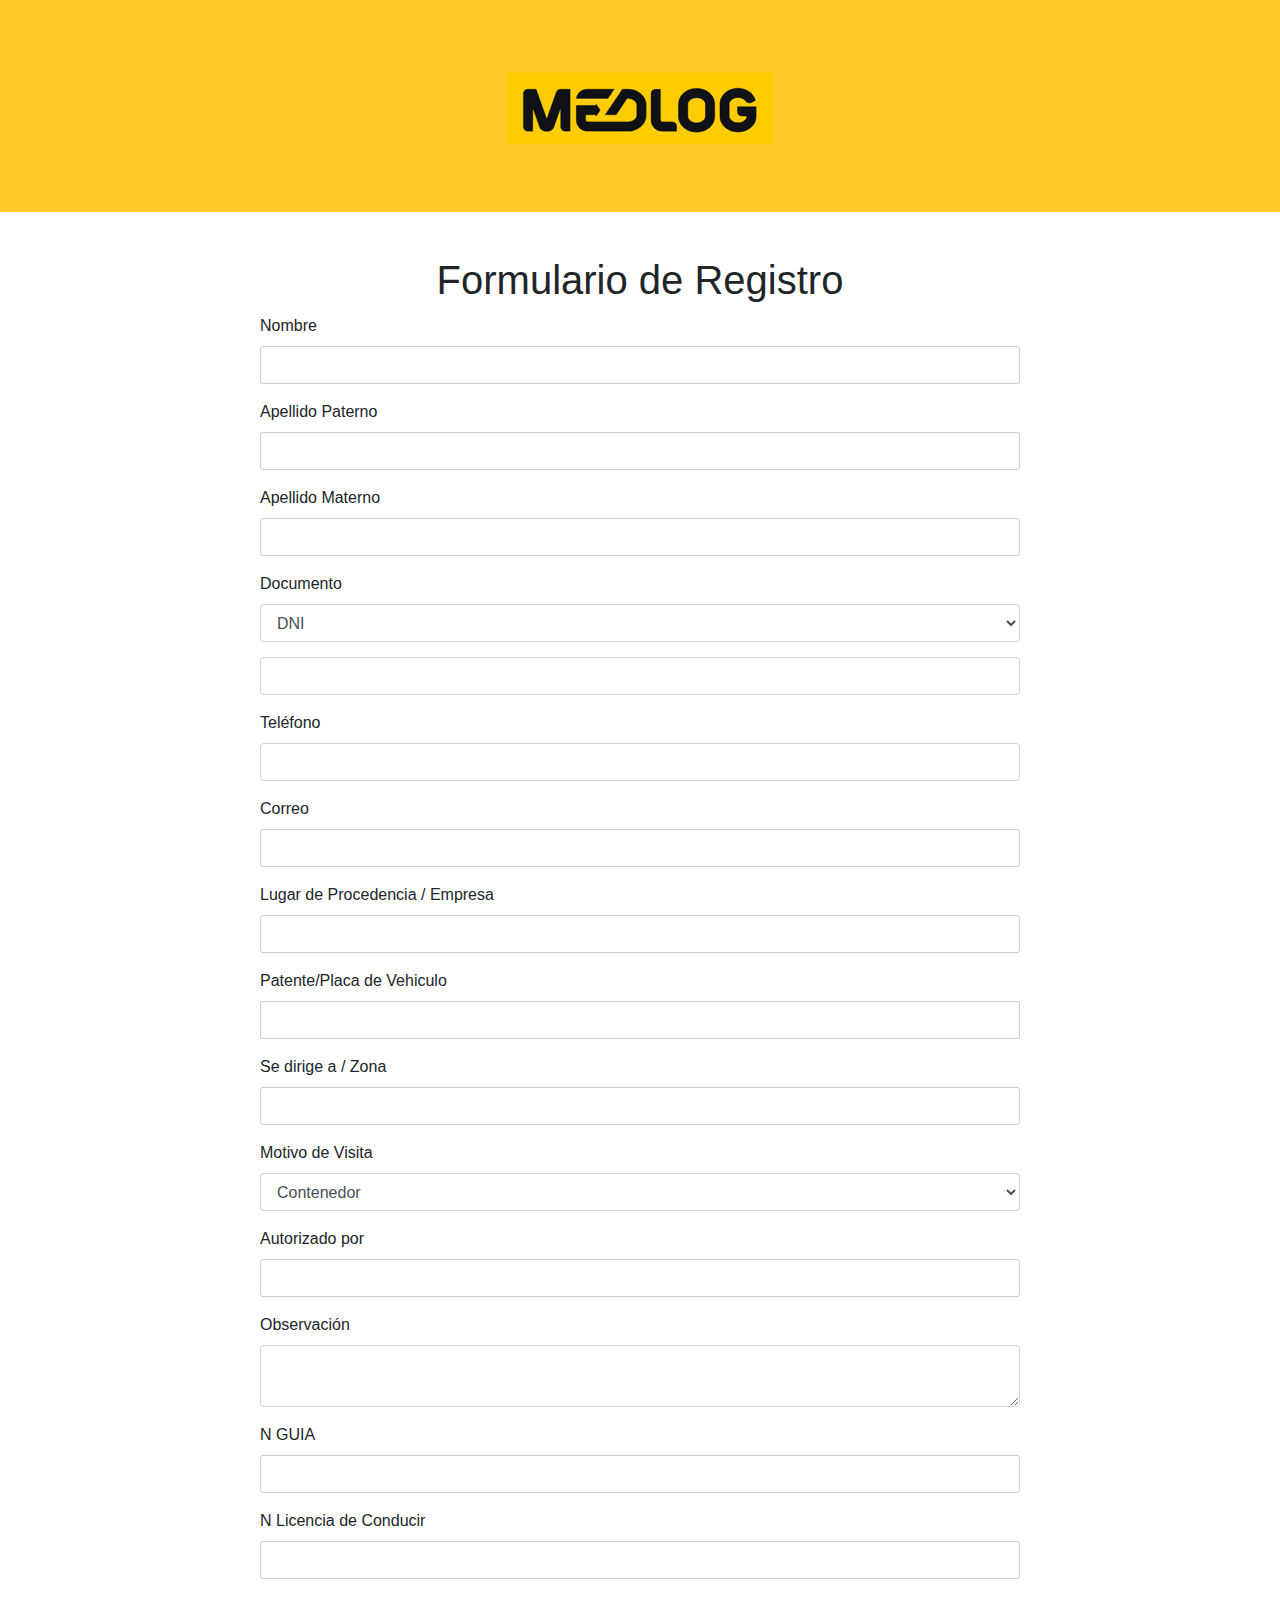
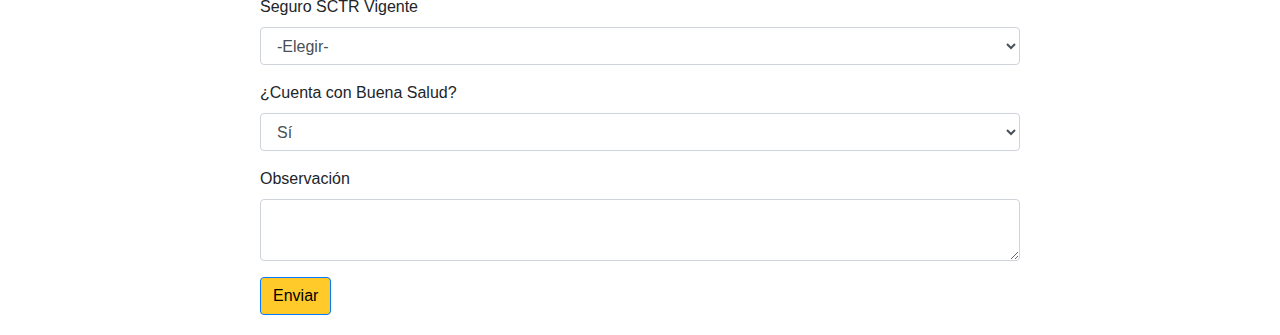
==== index.html @ 1397a605 "Update and rename formulario.html to index.html" ====
<!DOCTYPE html>
<html lang="es">
<head>
    <meta charset="UTF-8">
    <meta name="viewport" content="width=device-width, initial-scale=1.0">
    <link rel="stylesheet" href="https://maxcdn.bootstrapcdn.com/bootstrap/4.5.2/css/bootstrap.min.css">
    <script src="https://ajax.googleapis.com/ajax/libs/jquery/3.5.1/jquery.min.js"></script>
    <script src="https://cdnjs.cloudflare.com/ajax/libs/popper.js/1.16.0/umd/popper.min.js"></script>
    <script src="https://maxcdn.bootstrapcdn.com/bootstrap/4.5.2/js/bootstrap.min.js"></script>
    <link rel="stylesheet" href="styles.css">
    <script src="script.js"></script>
    <title>Formulario de Registro</title>
</head>
<body>
    <header class="bg-primary text-white text-center py-3">
        <img src="logo.png" alt="Logo" class="img-fluid">
    </header>
    <div class="container mt-4">
        <h1 class="text-center">Formulario de Registro</h1>
        <form id="registroForm">
            <div class="form-group">
                <label for="nombre">Nombre</label>
                <input type="text" id="nombre" class="form-control" required>
            </div>
            
            <div class="form-group">
                <label for="apellidoPaterno">Apellido Paterno</label>
                <input type="text" id="apellidoPaterno" class="form-control" required>
            </div>
            
            <div class="form-group">
                <label for="apellidoMaterno">Apellido Materno</label>
                <input type="text" id="apellidoMaterno" class="form-control" required>
            </div>
            
            <div class="form-group">
                <label for="documento">Documento</label>
                <select id="documento" class="form-control" required>
                    <option value="DNI">DNI</option>
                    <option value="CE">CE</option>
                </select>
                <input type="number" id="documentoDni" class="form-control" required>
            </div>
            
            <div class="form-group">
                <label for="telefono">Teléfono</label>
                <input type="number" id="telefono" class="form-control" pattern="[0-9]+" required>
            </div>
            
            <div class="form-group">
                <label for="correo">Correo</label>
                <input type="email" id="correo" class="form-control" required>
            </div>
            
            <div class="form-group">
                <label for="procedencia">Lugar de Procedencia / Empresa</label>
                <input type="text" id="procedencia" class="form-control">
            </div>
            
            <div class="form-group">
                <label for="patente">Patente/Placa de Vehiculo</label>
                <input type="text" id="patente" class="form-control">
            </div>
            
            <div class="form-group">
                <label for="zona">Se dirige a / Zona</label>
                <input type="text" id="zona" class="form-control">
            </div>
            
            <div class="form-group">
                <label for="motivo">Motivo de Visita</label>
                <select id="motivo" class="form-control">
                    <option value="Contenedor">Contenedor</option>
                    <option value="Reunión">Reunión</option>
                    <option value="Proveedor">Proveedor</option>
                </select>
            </div>
            
            <div class="form-group">
                <label for="autorizado">Autorizado por</label>
                <input type="text" id="autorizado" class="form-control">
            </div>
            
            <div class="form-group">
                <label for="observacion">Observación</label>
                <textarea id="observacion" class="form-control"></textarea>
            </div>
            
            <div class="form-group">
                <label for="guia">N GUIA</label>
                <input type="text" id="guia" class="form-control">
            </div>
            
            <div class="form-group">
                <label for="licencia">N Licencia de Conducir</label>
                <input type="text" id="licencia" class="form-control">
            </div>
            
            <div class="form-group">
                <label for="seguro">Seguro SCTR Vigente</label>
                <select id="seguro" class="form-control" onchange="mostrarFechas()">
                    <option value="">-Elegir-</option> <!-- Opción por defecto -->
                    <option value="Si">Sí</option>
                    <option value="No">No</option>
                </select>
            </div>
            
            <div id="fechas" style="display: none;">
                <div class="form-group">
                    <label for="fechaInicio">Fecha Inicio</label>
                    <input type="date" id="fechaInicio" class="form-control">
                </div>
                
                <div class="form-group">
                    <label for="fechaFin">Fecha Fin</label>
                    <input type="date" id="fechaFin" class="form-control">
                </div>
            </div>
            
            <div class="form-group">
                <label for="salud">¿Cuenta con Buena Salud?</label>
                <select id="salud" class="form-control">
                    <option value="Si">Sí</option>
                    <option value="No">No</option>
                </select>
            </div>
            
            <div class="form-group">
                <label for="observacionSalud">Observación</label>
                <textarea id="observacionSalud" class="form-control"></textarea>
            </div>
            
            <button type="button" class="btn btn-primary" onclick="enviarFormulario()">Enviar</button>
        </form>
    </div>
    <div id="mensaje" class="mensaje"></div>
</body>
</html>
---- styles.css ----
body {
    font-family: Arial, sans-serif;
    margin: 0;
    padding: 0;
}
.bg-primary {
    background-color: #ffc107db !important;
}

.container {
    max-width: 800px;
    margin: 0 auto;
    padding: 20px;
}

h1 {
    text-align: center;
}

label {
    display: block;
    margin-top: 10px;
}

input[type="text"],
input[type="tel"],
input[type="email"],
textarea,
select {
    width: 100%;
    padding: 10px;
    margin-top: 5px;
    margin-bottom: 15px;
    border: 1px solid #ccc;
    border-radius: 3px;
}

.btn-primary {
    background-color: #ffc107db;
    color: black;
}

.mensaje {
    display: none;
    background-color: #4CAF50;
    color: white;
    text-align: center;
    padding: 10px;
    position: fixed;
    top: 0;
    left: 50%;
    transform: translateX(-50%);
    width: 300px;
    z-index: 1;
}
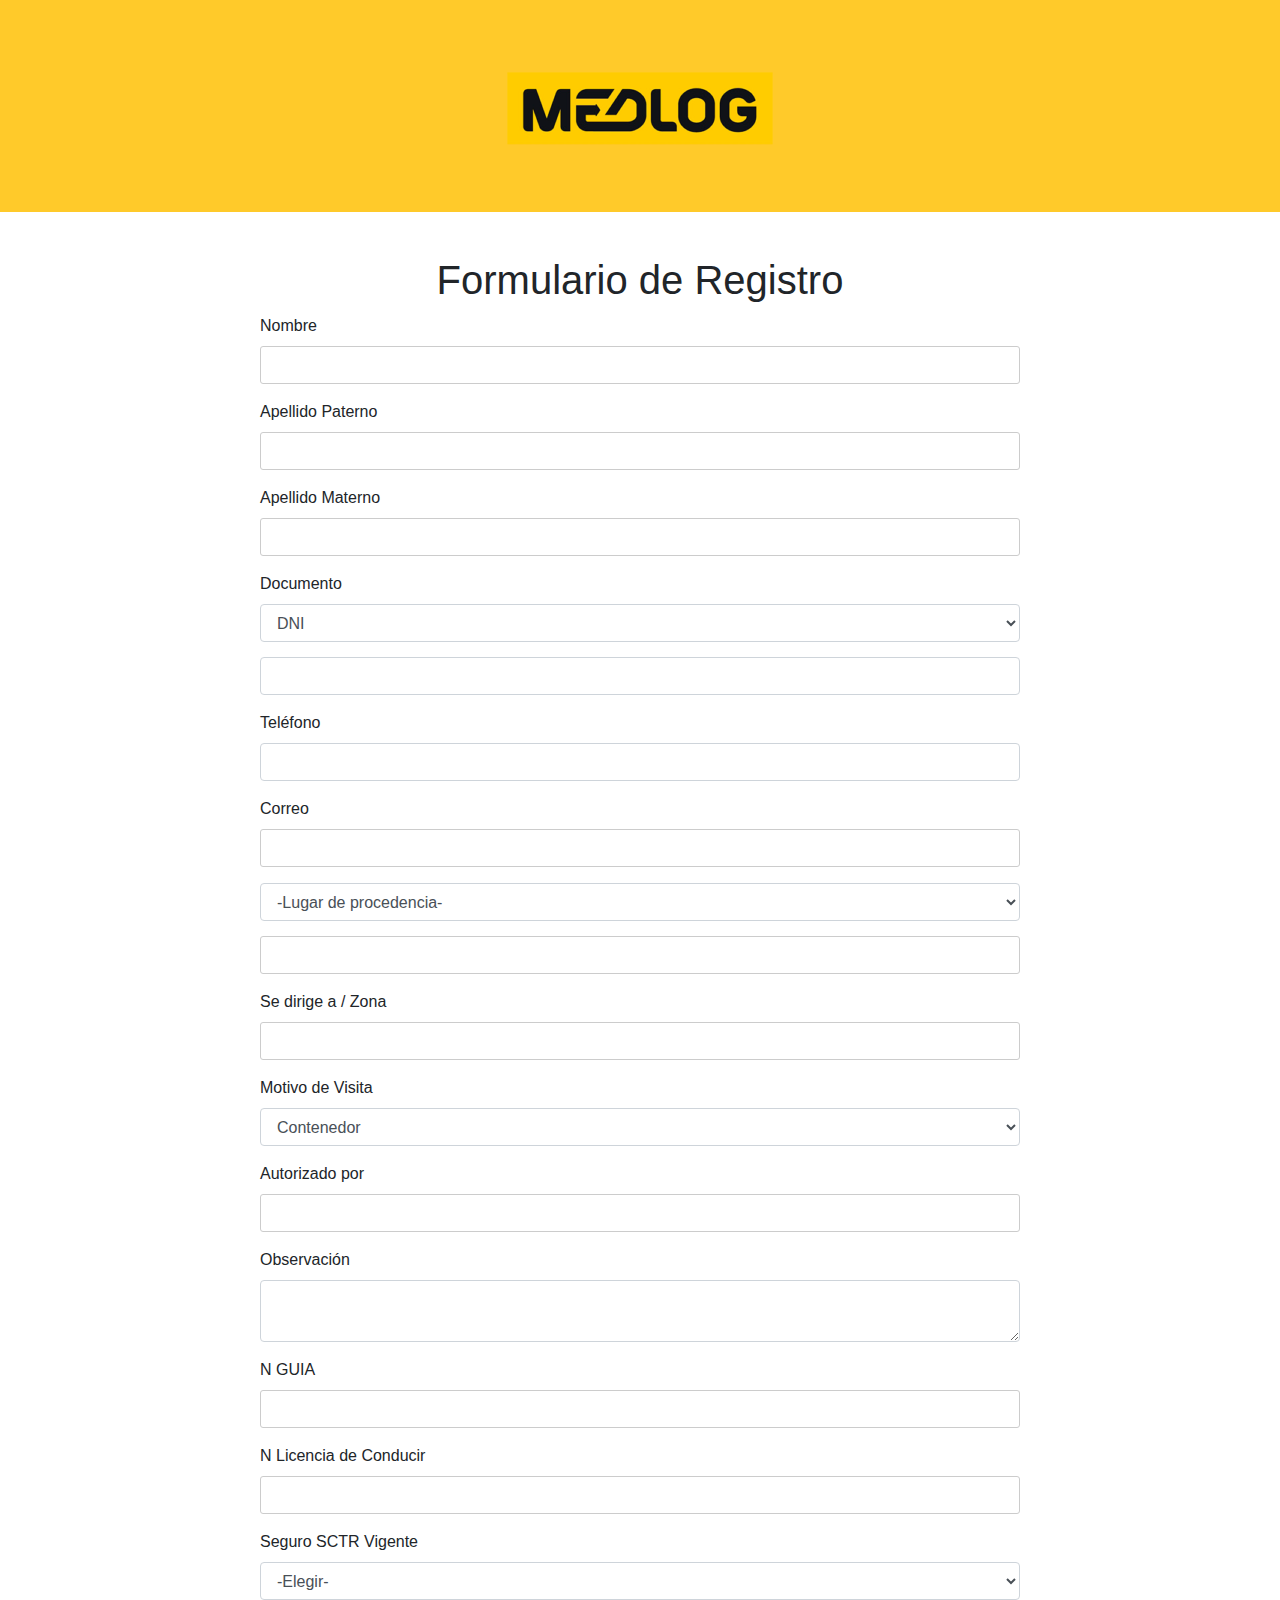
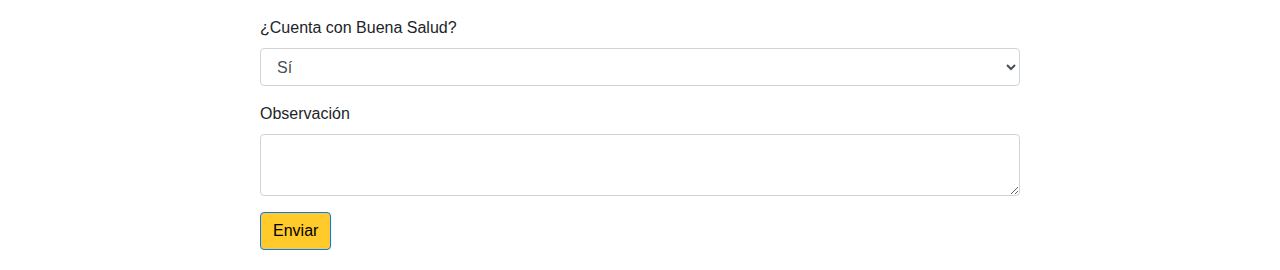
==== commit dc993f99: "Update index.html" ====
--- a/index.html
+++ b/index.html
@@ -53,14 +53,16 @@
             </div>
             
             <div class="form-group">
-                <label for="procedencia">Lugar de Procedencia / Empresa</label>
+                <select id="procedencia" class="form-control">
+                    <option value="Lugar">-Lugar de procedencia-</option>
+                    <option value="Cliente">Cliente</option>
+                    <option value="Proveedor">Proveedor</option>
+                    <option value="Visita">Visita</option>
+                </select>
                 <input type="text" id="procedencia" class="form-control">
             </div>
             
-            <div class="form-group">
-                <label for="patente">Patente/Placa de Vehiculo</label>
-                <input type="text" id="patente" class="form-control">
-            </div>
+            
             
             <div class="form-group">
                 <label for="zona">Se dirige a / Zona</label>
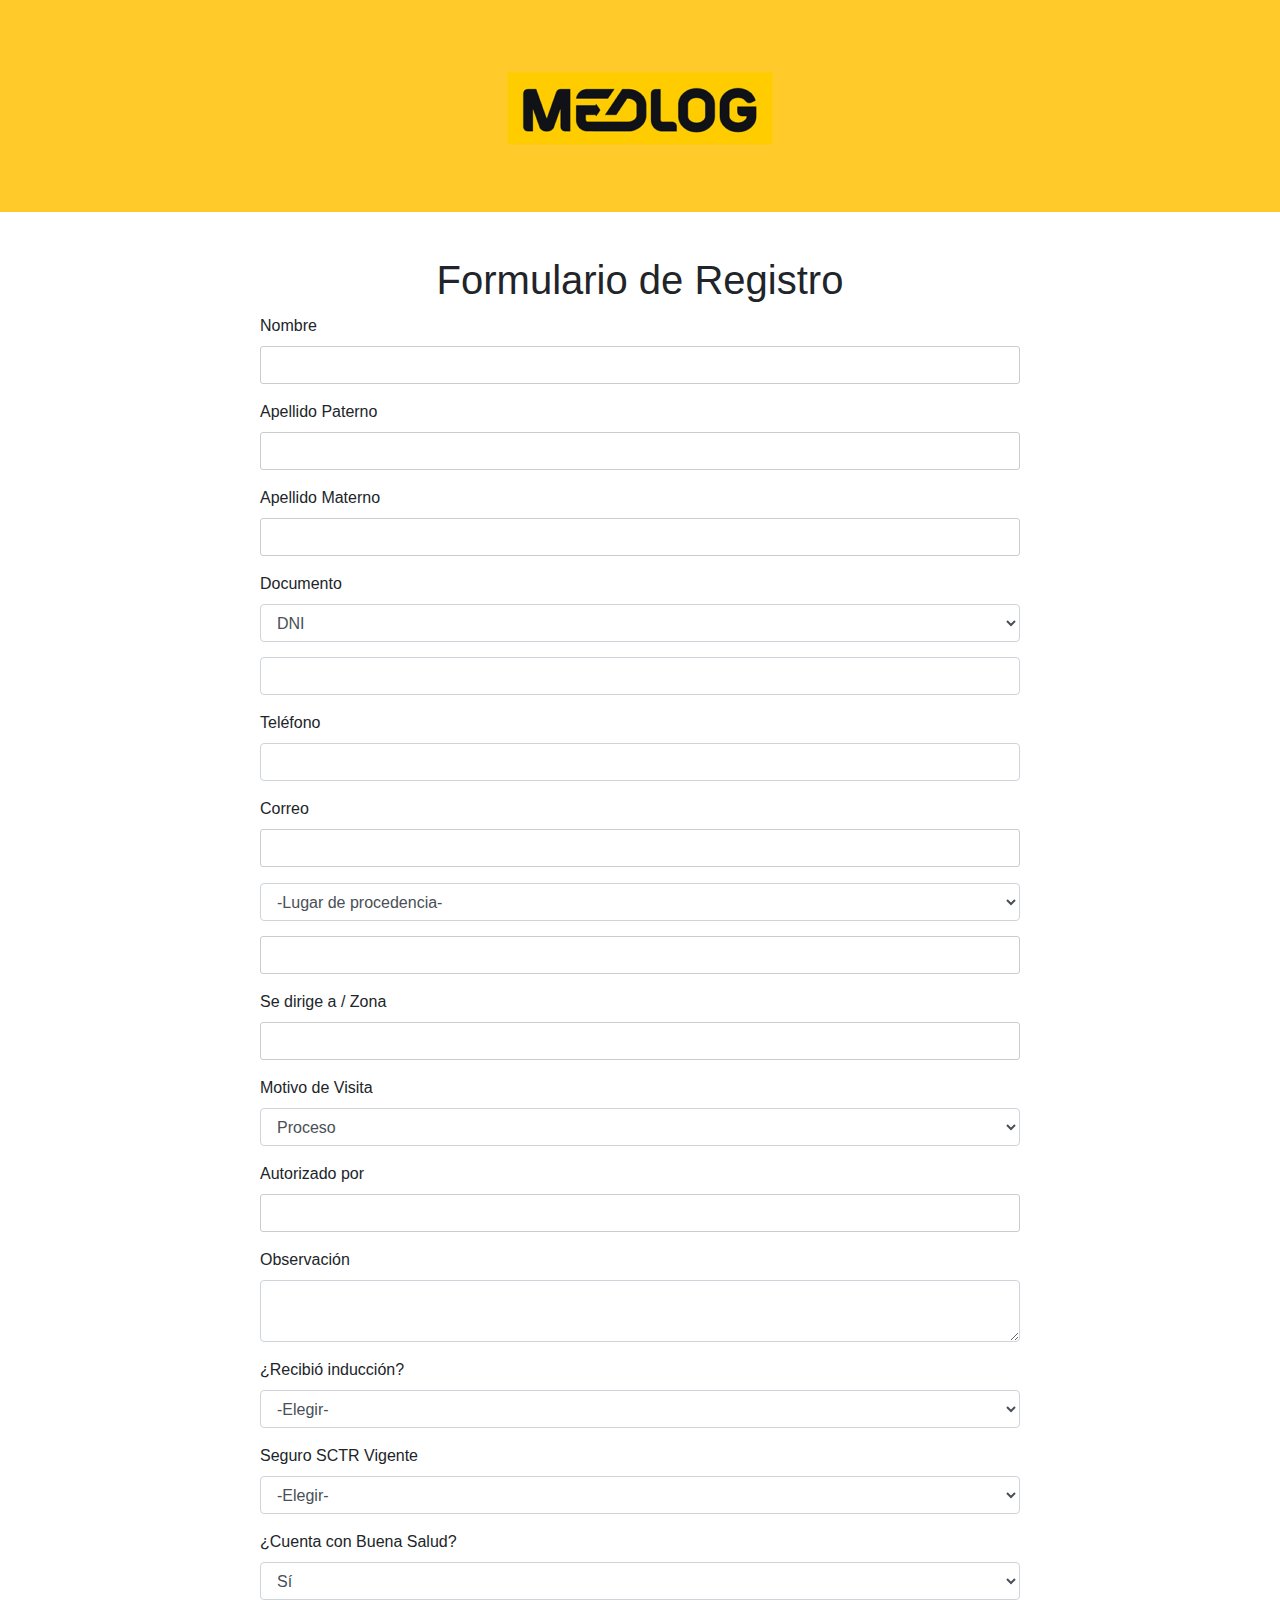
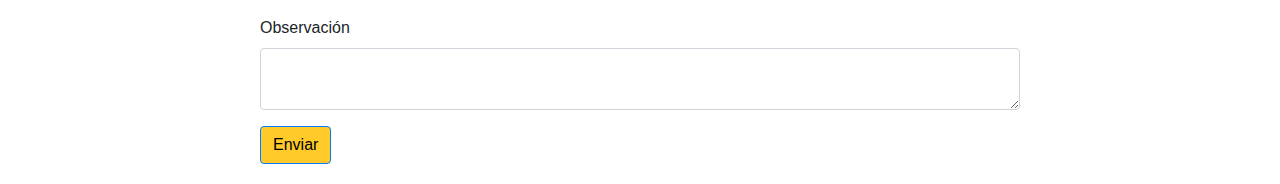
==== commit a8ace80b: "Update index.html" ====
--- a/index.html
+++ b/index.html
@@ -17,7 +17,7 @@
     </header>
     <div class="container mt-4">
         <h1 class="text-center">Formulario de Registro</h1>
-        <form id="registroForm">
+        <form id="registroForm" action="pdf.html" method="POST" target="_blank">
             <div class="form-group">
                 <label for="nombre">Nombre</label>
                 <input type="text" id="nombre" class="form-control" required>
@@ -62,8 +62,7 @@
                 <input type="text" id="procedencia" class="form-control">
             </div>
             
-            
-            
+                        
             <div class="form-group">
                 <label for="zona">Se dirige a / Zona</label>
                 <input type="text" id="zona" class="form-control">
@@ -72,7 +71,7 @@
             <div class="form-group">
                 <label for="motivo">Motivo de Visita</label>
                 <select id="motivo" class="form-control">
-                    <option value="Contenedor">Contenedor</option>
+                    <option value="Proceso">Proceso</option>
                     <option value="Reunión">Reunión</option>
                     <option value="Proveedor">Proveedor</option>
                 </select>
@@ -87,15 +86,14 @@
                 <label for="observacion">Observación</label>
                 <textarea id="observacion" class="form-control"></textarea>
             </div>
-            
+
             <div class="form-group">
-                <label for="guia">N GUIA</label>
-                <input type="text" id="guia" class="form-control">
-            </div>
-            
-            <div class="form-group">
-                <label for="licencia">N Licencia de Conducir</label>
-                <input type="text" id="licencia" class="form-control">
+                <label for="induccion">¿Recibió inducción?</label>
+                <select id="induccion" class="form-control">
+                    <option value="">-Elegir-</option> <!-- Opción por defecto -->
+                    <option value="Si">Sí</option>
+                    <option value="No">No</option>
+                </select>
             </div>
             
             <div class="form-group">
@@ -136,5 +134,43 @@
         </form>
     </div>
     <div id="mensaje" class="mensaje"></div>
+    <script>
+        function enviarFormulario() {
+            const nombre = document.getElementById("nombre").value;
+            const apellidoPaterno = document.getElementById("apellidoPaterno").value;
+            const apellidoMaterno = document.getElementById("apellidoMaterno").value;
+            const documento = document.getElementById("documentoDni").value;
+            const telefono = document.getElementById("telefono").value;
+            const correo = document.getElementById("correo").value;
+            const procedencia = document.getElementById("procedencia").value;
+            const motivo = document.getElementById("motivo").value;
+            const seguro = document.getElementById("seguro").value;
+            const fechaInicio = document.getElementById("fechaInicio").value;
+            const fechaFin = document.getElementById("fechaFin").value;
+            const induccion = document.getElementById("induccion").value;
+            const salud = document.getElementById("salud").value;
+            const observacionSalud = document.getElementById("observacionSalud").value;
+
+            // Agrega más campos según sea necesario
+
+            // Construir la URL con los datos del formulario
+            const url = `pdf.html?nombre=${nombre}&apellidoPaterno=${apellidoPaterno}
+                            &apellidoMaterno=${apellidoMaterno}
+                            &documento=${documento}
+                            &telefono=${telefono}
+                            &correo=${correo}
+                            &procedencia=${procedencia}
+                            &motivo=${motivo}
+                            &seguro=${seguro}
+                            &fechaInicio=${fechaInicio}
+                            &fechaFin=${fechaFin}
+                            &induccion=${induccion}
+                            &salud=${salud}
+                            &observacionSalud=${observacionSalud}`;
+
+            // Abrir pdf.html en una nueva ventana o pestaña
+            window.open(url, '_blank');
+        }
+    </script>
 </body>
 </html>
